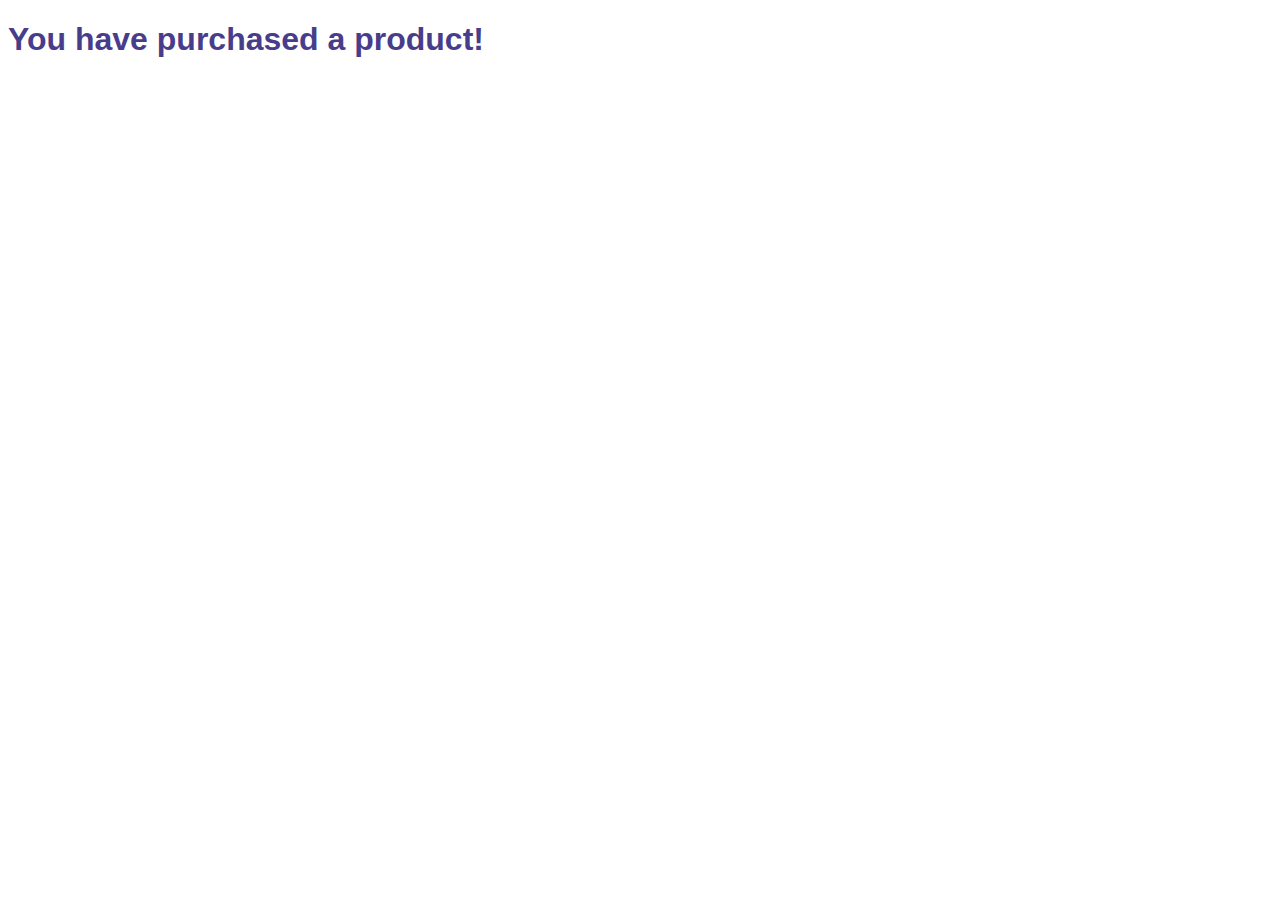
==== success.html @ d7206c39 "Adding test stripe integration" ====
<!DOCTYPE html>
<html>
    <head>
        <meta charset="utf-8">
        <meta http-equiv="X-UA-Compatible" content="IE=edge">
        <title>Alex's Stripe Shop: Purchase successful</title>
        <meta name="description" content="">
        <meta name="viewport" content="width=device-width, initial-scale=1">
        <link rel="stylesheet" href="style.css">
    </head>
    <body>
        <h1>You have purchased a product!</h1>
    </body>
</html>
---- style.css ----
h1 {
    font-family: Arial, Helvetica, sans-serif;
    color:darkslateblue;
}

p {
    font-family: Arial, Helvetica, sans-serif;
    color:darkslateblue;
}


.row{
    width: 100%;
    content: "";
    display: table;
    clear: both;
    padding-top: 3px;
    padding-bottom: 1px;
    text-align:center;
    background-color:lightyellow;
}

.divLeft{
    width: 48%;
    height: auto;
    float: left;
    text-align:center;
    background-color:lightyellow;
    padding: 1px;
}

.divRight{
    width: 48%;
    height: auto;
    float: left;
    text-align:center;
    background-color:lightyellow;
    padding: 1px;
}

#penguin-img {
    max-width: 60%;
    height: auto;
    border: 1px solid lightblue;
    padding: 5px;
    border-radius: 1px;
    text-align:center;
}

.choosepenguin{
    background-color: lightsteelblue;
    border: none;
    color:darkslateblue;
    padding: 5px 16px;
    text-align: center;
    text-decoration: none;
    display: inline-block;
    font-size: 14px;
    justify-content: center;
    margin:auto;
}

#checkoutbutton {
    background-color: darkslateblue;
    border: none;
    color:white;
    padding: 15px 32px;
    text-align: center;
    text-decoration: none;
    display: inline-block;
    font-size: 16px;
    justify-content: center;
    margin:auto;
}
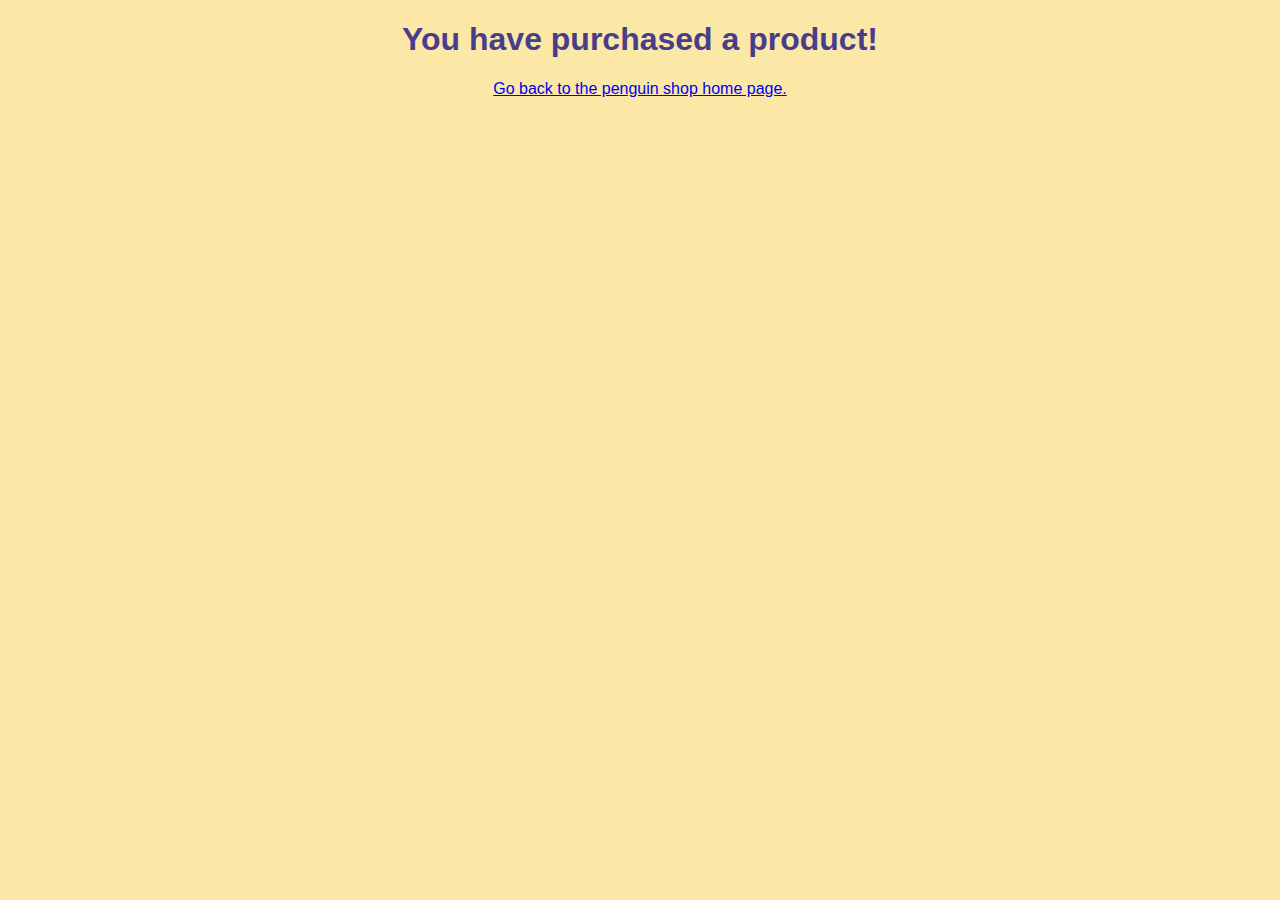
==== commit d9e625ce: "fixed sku passed to stripe checkout function" ====
--- a/success.html
+++ b/success.html
@@ -10,5 +10,6 @@
     </head>
     <body>
         <h1>You have purchased a product!</h1>
+        <p><a href="https://ajm11.github.io/stripe_integration/">Go back to the penguin shop home page.</a></p>
     </body>
 </html>--- a/style.css
+++ b/style.css
@@ -1,76 +1,129 @@
 
+body {
+    background: #FBE8A6;
+}
 
 h1 {
     font-family: Arial, Helvetica, sans-serif;
     color:darkslateblue;
+    text-align:center;
 }
 
 p {
+    margin-left:5%;
+    margin-right:5%;
     font-family: Arial, Helvetica, sans-serif;
     color:darkslateblue;
+    text-align:center;
+}
+
+.row{
+    width: 90%;
+    display: table;
+    /* clear: both; */
+    text-align:center;
+    margin: 0 auto;
+    margin-top: 1%;
+
+}
+
+.penguindivs{
+    width: 40%;
+    height: auto;
+    text-align:center;
+    background-color:  #b4dfe5;
+    padding-right: 10px;
+    padding-bottom: 5px;
+    border-radius: 5px;
+    margin-left: 1%;
+    margin-right: 1%;
+    margin-top: 1%;
+    display:inline-block;
+}
+
+.penguindivs:hover{
+    background: lightgray;
+    letter-spacing: 1px;
+    -webkit-box-shadow: 0px 5px 40px -10px rgba(0,0,0,0.57);
+    -moz-box-shadow: 0px 5px 40px -10px rgba(0,0,0,0.57);
+    box-shadow: 5px 40px -10px rgba(0,0,0,0.57);
+    transition: all 0.4s ease 0s;
 }
 
 
-.row{
-    width: 100%;
-    content: "";
-    display: table;
-    clear: both;
-    padding-top: 3px;
-    padding-bottom: 1px;
-    text-align:center;
-    background-color:lightyellow;
-}
-
-.divLeft{
-    width: 48%;
+#penguin-img {
+    max-width: 80%;
+    border-radius: 5px;
     height: auto;
-    float: left;
-    text-align:center;
-    background-color:lightyellow;
-    padding: 1px;
-}
-
-.divRight{
-    width: 48%;
-    height: auto;
-    float: left;
-    text-align:center;
-    background-color:lightyellow;
-    padding: 1px;
-}
-
-#penguin-img {
-    max-width: 60%;
-    height: auto;
-    border: 1px solid lightblue;
+    margin-top: 1px;
+    margin-bottom: 1px;
     padding: 5px;
-    border-radius: 1px;
     text-align:center;
 }
 
 .choosepenguin{
-    background-color: lightsteelblue;
+    color:white;
+    background: #303C6C;
+    text-transform: uppercase;
+    text-decoration: none;
+    
     border: none;
-    color:darkslateblue;
-    padding: 5px 16px;
+    border-radius: 5px;
+    padding: 10px;
     text-align: center;
-    text-decoration: none;
     display: inline-block;
     font-size: 14px;
-    justify-content: center;
-    margin:auto;
+    transition: all 0.4s ease 0s;
+}
+
+.choosepenguin:hover{
+    background: #434343;
+    letter-spacing: 1px;
+    -webkit-box-shadow: 0px 5px 40px -10px rgba(0,0,0,0.57);
+    -moz-box-shadow: 0px 5px 40px -10px rgba(0,0,0,0.57);
+    box-shadow: 5px 40px -10px rgba(0,0,0,0.57);
+    transition: all 0.4s ease 0s;
+}
+
+.choosepenguin_selected{
+    color:white;
+    background: #434343;
+    text-transform: uppercase;
+    text-decoration: none;
+    letter-spacing: 1px;
+    border: none;
+    border-radius: 5px;
+    padding: 10px;
+    text-align: center;
+    display: inline-block;
+    font-size: 14px;
+    transition: all 0.4s ease 0s;
 }
 
 #checkoutbutton {
-    background-color: darkslateblue;
+    color:white;
+    background: #F9876C;
+    text-transform: uppercase;
+    text-decoration: none;
     border: none;
-    color:white;
-    padding: 15px 32px;
+    border-radius: 5px;
+    padding: 24px;
     text-align: center;
-    text-decoration: none;
     display: inline-block;
     font-size: 16px;
-    justify-content: center;
-    margin:auto;
-}+    transition: all 0.4s ease 0s;
+
+}
+
+#checkoutbutton:hover{
+    background: #434343;
+    letter-spacing: 1px;
+    -webkit-box-shadow: 0px 5px 40px -10px rgba(0,0,0,0.57);
+    -moz-box-shadow: 0px 5px 40px -10px rgba(0,0,0,0.57);
+    box-shadow: 5px 40px -10px rgba(0,0,0,0.57);
+    transition: all 0.4s ease 0s;
+}
+
+
+
+
